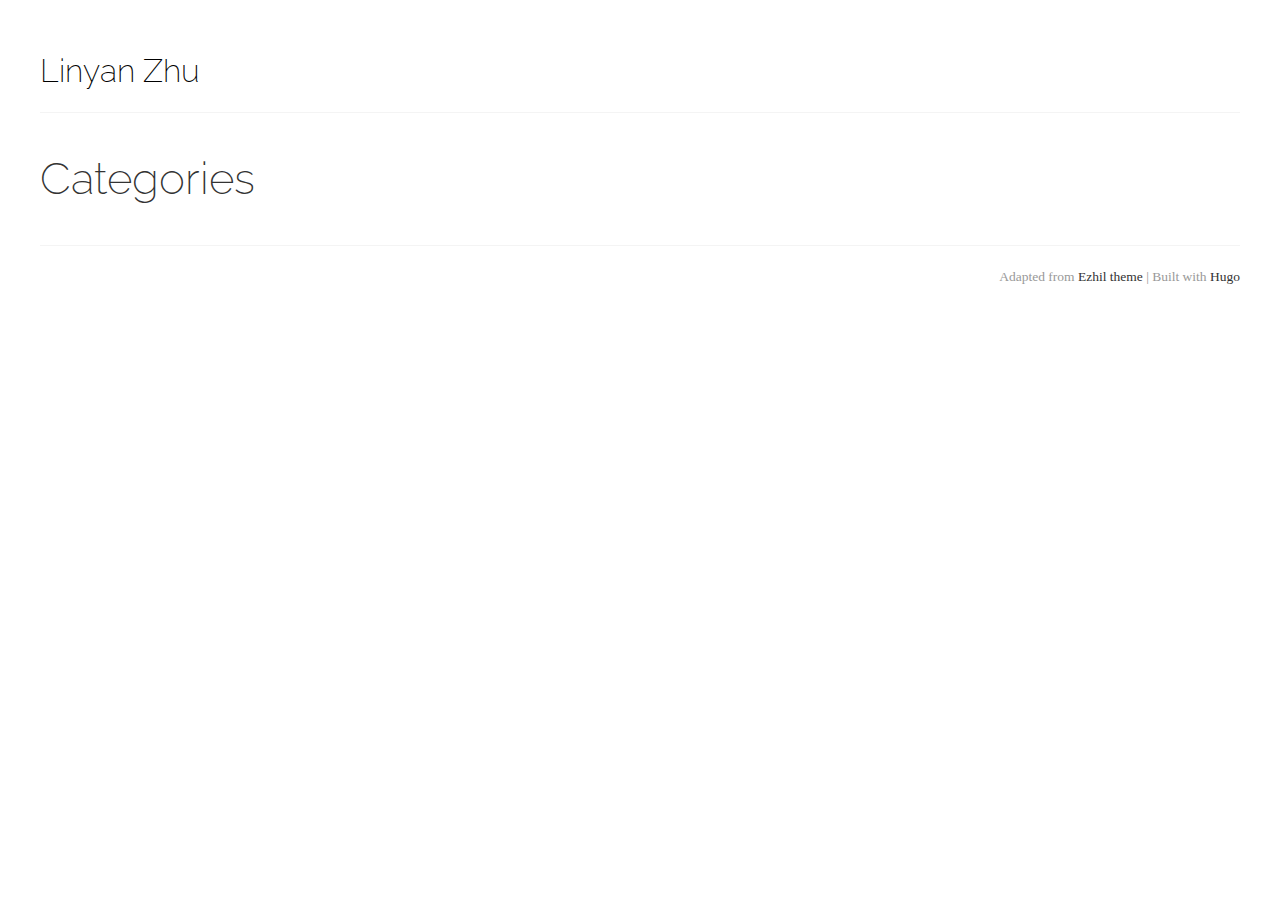
==== categories/index.html @ 912ad320 "first commit" ====
<!DOCTYPE html>
<html>
<head>
	<meta charset="utf-8" />
	<meta http-equiv="X-UA-Compatible" content="IE=edge"><title>Categories - Linyan Zhu</title><link rel="icon" type="image/png" href=icons/myicon.png /><meta name="viewport" content="width=device-width, initial-scale=1">
	<link rel="alternate" type="application/rss+xml" href="https://linyan-zhu.github.io/categories/index.xml" title="Linyan Zhu" />
	<meta property="og:title" content="Categories" />
<meta property="og:description" content="" />
<meta property="og:type" content="website" />
<meta property="og:url" content="https://linyan-zhu.github.io/categories/" />

<meta name="twitter:card" content="summary"/>
<meta name="twitter:title" content="Categories"/>
<meta name="twitter:description" content=""/>
<link href="https://fonts.googleapis.com/css?family=Ubuntu:300,400,300italic,400italic|Raleway:200,300" rel="stylesheet">

	<link rel="stylesheet" type="text/css" media="screen" href="https://linyan-zhu.github.io/css/normalize.css" />
	<link rel="stylesheet" type="text/css" media="screen" href="https://linyan-zhu.github.io/css/main.css" />
	<link rel="stylesheet" type="text/css" href="https://linyan-zhu.github.io/css/custom.css" />
	

	
	<script src="https://linyan-zhu.github.io/js/main.js"></script>
	<script src="https://code.jquery.com/jquery-3.4.1.js"></script>
	<script src="https://linyan-zhu.github.io/js/boostrap.js"></script>
</head>


<body>
	<div class="container wrapper tags">
		<div class="header">
	<base href="https://linyan-zhu.github.io/">
	<h1 class="site-title">
		<a href="https://linyan-zhu.github.io/">Linyan Zhu</a>
	</h1>
	
	<div class="site-description"><nav class="nav social">
			<ul class="flat"></ul>
		</nav>
	</div>

	<nav class="nav">
		<ul class="flat">
			
		</ul>
	</nav>
</div>


		<h1 class="page-title">Categories</h1>

		

		
		
		
		
		

		
		<div class="tag-cloud">
		
		</div>
	</div>

	<div class="footer wrapper">
	<nav class="nav">
		<div> Adapted from <a href="https://github.com/vividvilla/ezhil">Ezhil theme</a> | Built with <a href="https://gohugo.io">Hugo</a></div>
	</nav>
</div>




</body>

</html>
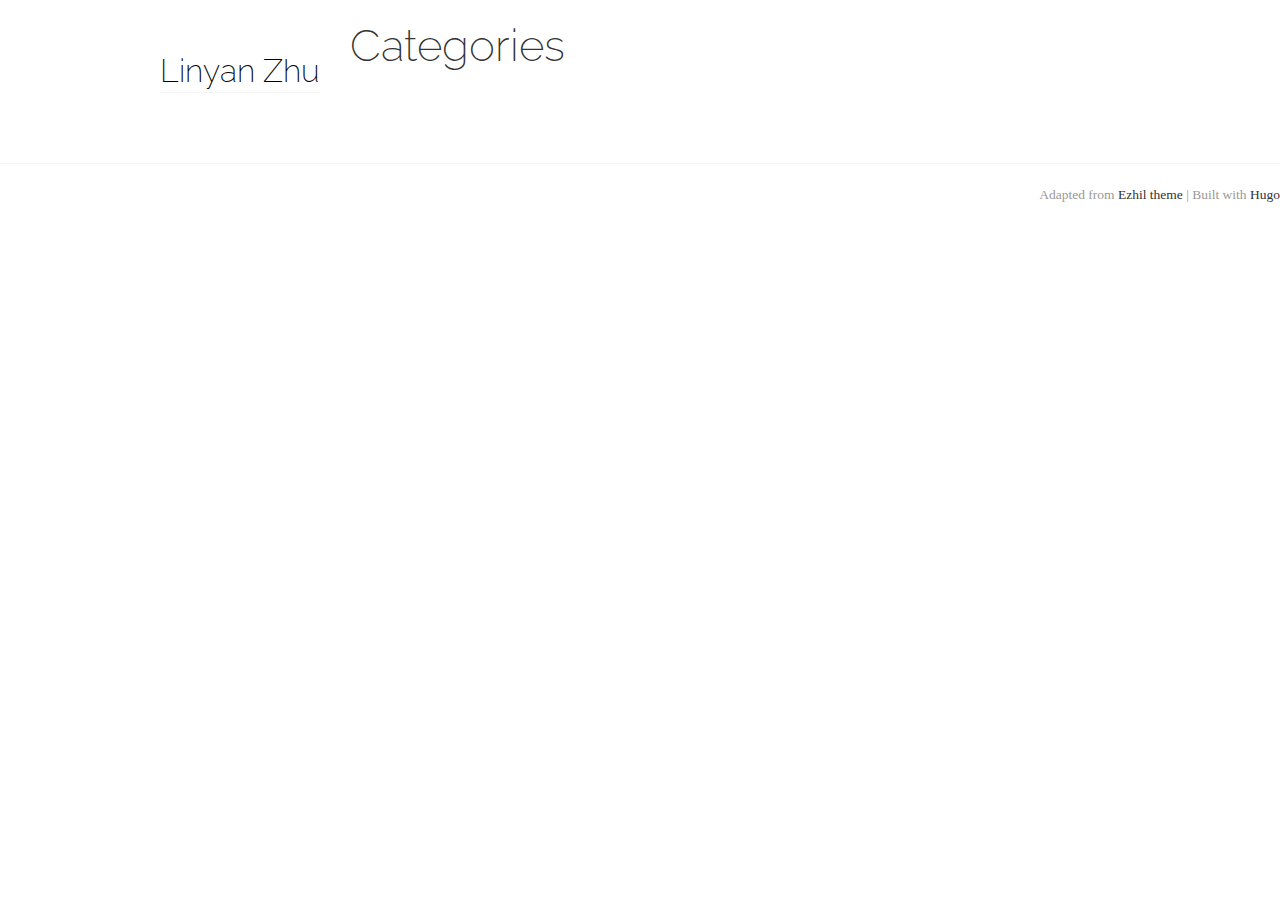
==== commit 61dc0eb9: "new version" ====
--- a/categories/index.html
+++ b/categories/index.html
@@ -2,7 +2,8 @@
 <html>
 <head>
 	<meta charset="utf-8" />
-	<meta http-equiv="X-UA-Compatible" content="IE=edge"><title>Categories - Linyan Zhu</title><link rel="icon" type="image/png" href=icons/myicon.png /><meta name="viewport" content="width=device-width, initial-scale=1">
+	<meta http-equiv="X-UA-Compatible" content="IE=edge,chrome=1">
+	<meta name="viewport" content="width=device-width, initial-scale=1.0"><title>Categories - Linyan Zhu</title><link rel="icon" type="image/png" href=icons/myicon.png /><meta name="viewport" content="width=device-width, initial-scale=1">
 	<link rel="alternate" type="application/rss+xml" href="https://linyan-zhu.github.io/categories/index.xml" title="Linyan Zhu" />
 	<meta property="og:title" content="Categories" />
 <meta property="og:description" content="" />
@@ -63,7 +64,7 @@
 		</div>
 	</div>
 
-	<div class="footer wrapper">
+	<div class="footer">
 	<nav class="nav">
 		<div> Adapted from <a href="https://github.com/vividvilla/ezhil">Ezhil theme</a> | Built with <a href="https://gohugo.io">Hugo</a></div>
 	</nav>
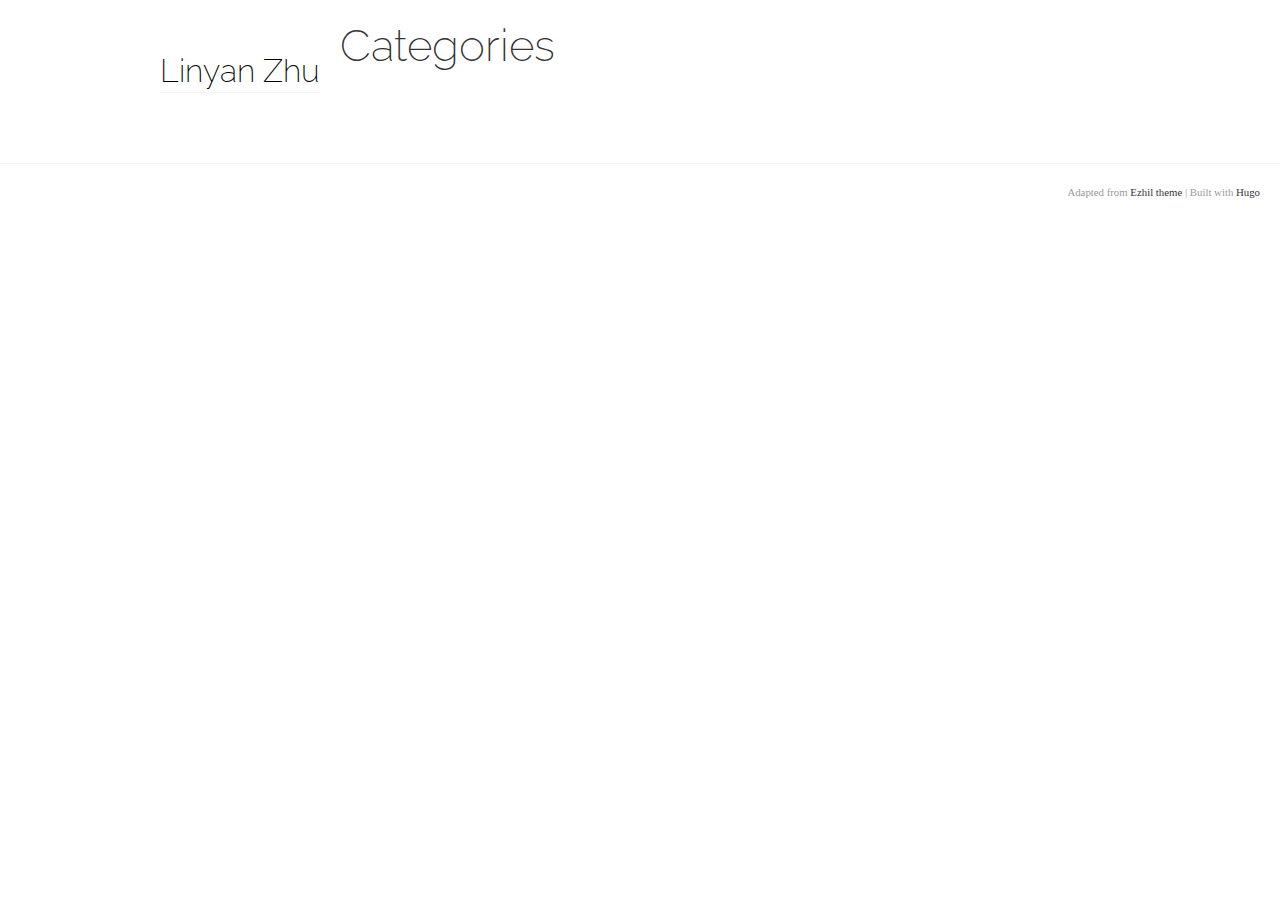
==== commit 9c0e1181: "new version" ====
--- a/categories/index.html
+++ b/categories/index.html
@@ -3,7 +3,7 @@
 <head>
 	<meta charset="utf-8" />
 	<meta http-equiv="X-UA-Compatible" content="IE=edge,chrome=1">
-	<meta name="viewport" content="width=device-width, initial-scale=1.0"><title>Categories - Linyan Zhu</title><link rel="icon" type="image/png" href=icons/myicon.png /><meta name="viewport" content="width=device-width, initial-scale=1">
+	<meta name="viewport" content="width=device-width, initial-scale=1.0"><title>Categories - Linyan Zhu</title><meta name="viewport" content="width=device-width, initial-scale=1">
 	<link rel="alternate" type="application/rss+xml" href="https://linyan-zhu.github.io/categories/index.xml" title="Linyan Zhu" />
 	<meta property="og:title" content="Categories" />
 <meta property="og:description" content="" />
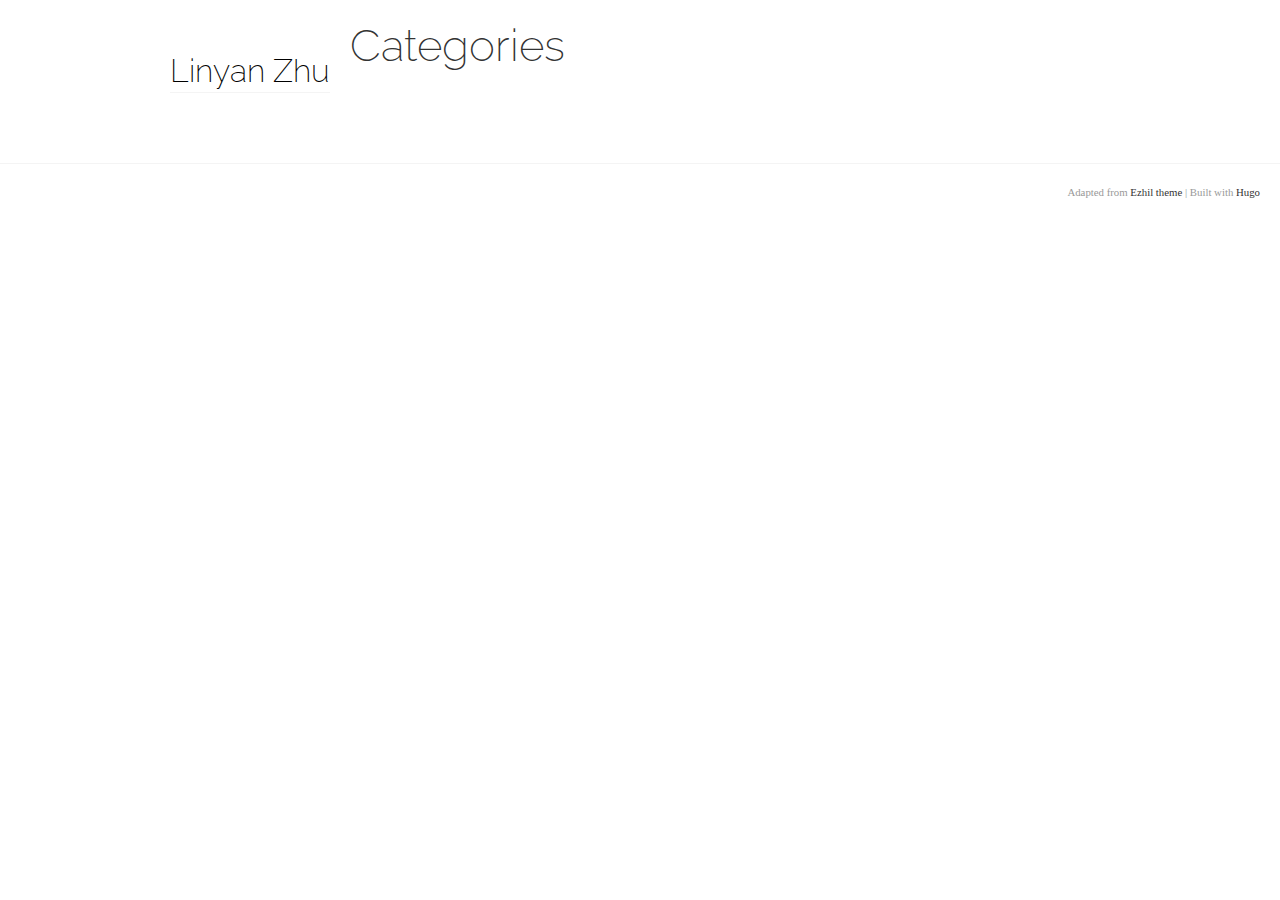
==== commit 0c418bae: "add tracking info" ====
--- a/categories/index.html
+++ b/categories/index.html
@@ -1,6 +1,15 @@
 <!DOCTYPE html>
 <html>
 <head>
+
+<script async src="https://www.googletagmanager.com/gtag/js?id=G-NRMFE3M5WT"></script>
+<script>
+  window.dataLayer = window.dataLayer || [];
+  function gtag(){dataLayer.push(arguments);}
+  gtag('js', new Date());
+
+  gtag('config', 'G-NRMFE3M5WT');
+</script>
 	<meta charset="utf-8" />
 	<meta http-equiv="X-UA-Compatible" content="IE=edge,chrome=1">
 	<meta name="viewport" content="width=device-width, initial-scale=1.0"><title>Categories - Linyan Zhu</title><meta name="viewport" content="width=device-width, initial-scale=1">
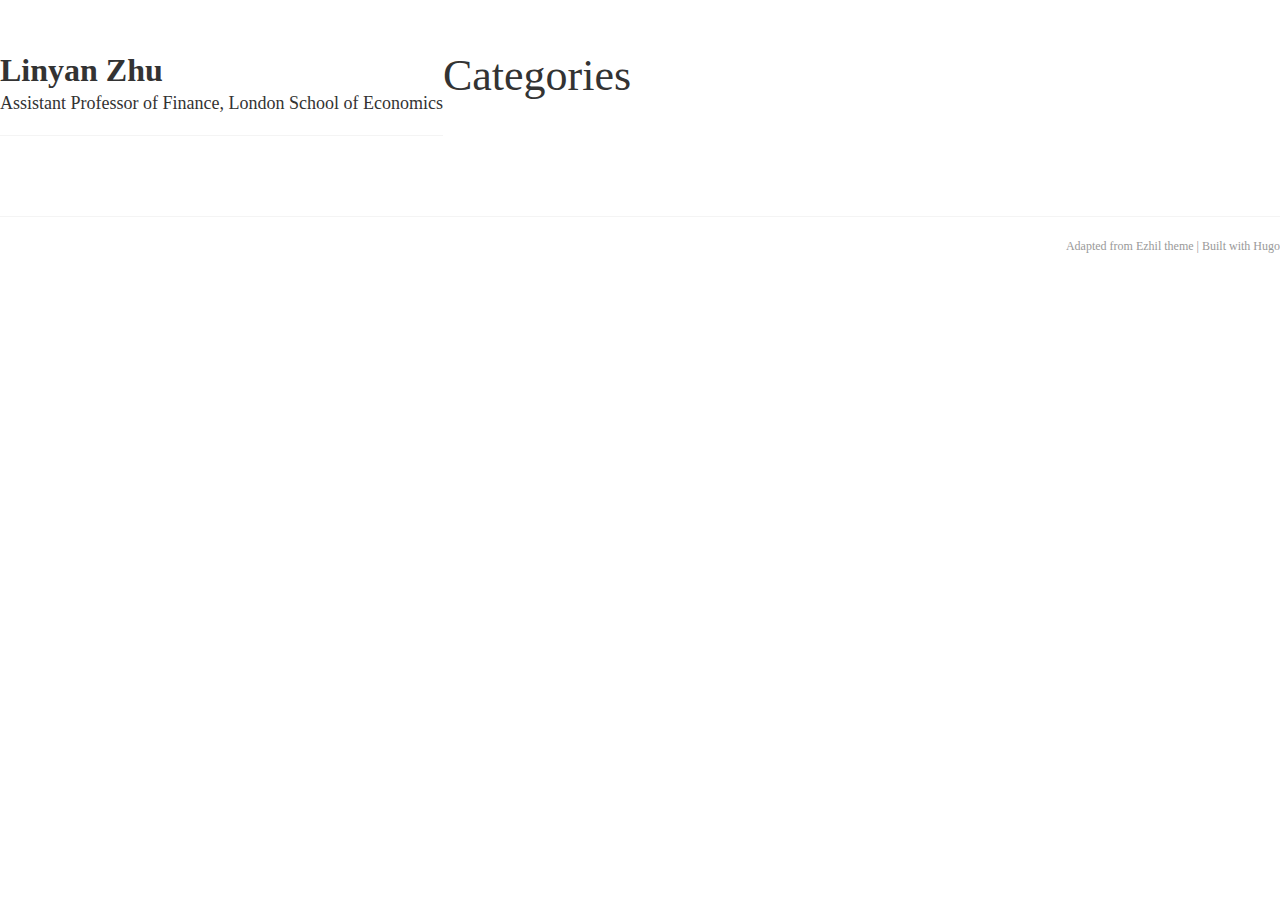
==== commit abffb427: "update" ====
--- a/categories/index.html
+++ b/categories/index.html
@@ -1,19 +1,18 @@
-<!DOCTYPE html>
-<html>
-<head>
-
-<script async src="https://www.googletagmanager.com/gtag/js?id=G-NRMFE3M5WT"></script>
-<script>
-  window.dataLayer = window.dataLayer || [];
-  function gtag(){dataLayer.push(arguments);}
-  gtag('js', new Date());
-
-  gtag('config', 'G-NRMFE3M5WT');
-</script>
-	<meta charset="utf-8" />
-	<meta http-equiv="X-UA-Compatible" content="IE=edge,chrome=1">
-	<meta name="viewport" content="width=device-width, initial-scale=1.0"><title>Categories - Linyan Zhu</title><meta name="viewport" content="width=device-width, initial-scale=1">
-	<link rel="alternate" type="application/rss+xml" href="https://linyan-zhu.github.io/categories/index.xml" title="Linyan Zhu" />
+<!DOCTYPE html>
+<html>
+<head>
+
+<script async src="https://www.googletagmanager.com/gtag/js?id=G-NRMFE3M5WT"></script>
+<script>
+  window.dataLayer = window.dataLayer || [];
+  function gtag(){dataLayer.push(arguments);}
+  gtag('js', new Date());
+  gtag('config', 'G-NRMFE3M5WT');
+</script>
+	<meta charset="utf-8" />
+	<meta http-equiv="X-UA-Compatible" content="IE=edge,chrome=1">
+	<meta name="viewport" content="width=device-width, initial-scale=1.0"><title>Categories - Linyan Zhu</title><meta name="viewport" content="width=device-width, initial-scale=1">
+	<link rel="alternate" type="application/rss+xml" href="https://linyan-zhu.github.io/categories/index.xml" title="Linyan Zhu" />
 	<meta property="og:title" content="Categories" />
 <meta property="og:description" content="" />
 <meta property="og:type" content="website" />
@@ -22,66 +21,57 @@
 <meta name="twitter:card" content="summary"/>
 <meta name="twitter:title" content="Categories"/>
 <meta name="twitter:description" content=""/>
-<link href="https://fonts.googleapis.com/css?family=Ubuntu:300,400,300italic,400italic|Raleway:200,300" rel="stylesheet">
-
-	<link rel="stylesheet" type="text/css" media="screen" href="https://linyan-zhu.github.io/css/normalize.css" />
-	<link rel="stylesheet" type="text/css" media="screen" href="https://linyan-zhu.github.io/css/main.css" />
-	<link rel="stylesheet" type="text/css" href="https://linyan-zhu.github.io/css/custom.css" />
-	
-
-	
-	<script src="https://linyan-zhu.github.io/js/main.js"></script>
-	<script src="https://code.jquery.com/jquery-3.4.1.js"></script>
-	<script src="https://linyan-zhu.github.io/js/boostrap.js"></script>
-</head>
-
-
-<body>
-	<div class="container wrapper tags">
+<link href="https://fonts.googleapis.com/css?family=Ubuntu:300,400,300italic,400italic|Raleway:200,300" rel="stylesheet">
+
+	<link rel="stylesheet" type="text/css" media="screen" href="https://linyan-zhu.github.io/css/normalize.css" />
+	<link rel="stylesheet" type="text/css" media="screen" href="https://linyan-zhu.github.io/css/main.css" />
+	<link rel="stylesheet" type="text/css" href="https://linyan-zhu.github.io/css/custom.css" />
+	
+
+	
+	<script src="https://linyan-zhu.github.io/js/main.js"></script>
+</head>
+
+
+<body>
+	<div class="container wrapper tags">
 		<div class="header">
 	<base href="https://linyan-zhu.github.io/">
 	<h1 class="site-title">
 		<a href="https://linyan-zhu.github.io/">Linyan Zhu</a>
 	</h1>
-	
-	<div class="site-description"><nav class="nav social">
-			<ul class="flat"></ul>
-		</nav>
-	</div>
-
+	<div class="site-description"><h2>Assistant Professor of Finance, London School of Economics</h2></div>
 	<nav class="nav">
 		<ul class="flat">
 			
 		</ul>
 	</nav>
 </div>
-
-
-		<h1 class="page-title">Categories</h1>
-
-		
-
-		
-		
-		
-		
-		
-
-		
-		<div class="tag-cloud">
-		
-		</div>
-	</div>
-
+
+
+		<h1 class="page-title">Categories</h1>
+
+		
+
+		
+		
+		
+		
+		
+
+		
+		<div class="tag-cloud">
+		
+		</div>
+	</div>
+
 	<div class="footer">
-	<nav class="nav">
-		<div> Adapted from <a href="https://github.com/vividvilla/ezhil">Ezhil theme</a> | Built with <a href="https://gohugo.io">Hugo</a></div>
-	</nav>
+		Adapted from <a href="https://github.com/vividvilla/ezhil">Ezhil theme</a> | Built with <a href="https://gohugo.io">Hugo</a>
 </div>
 
 
 
-
-</body>
-
-</html>
+
+</body>
+
+</html>
